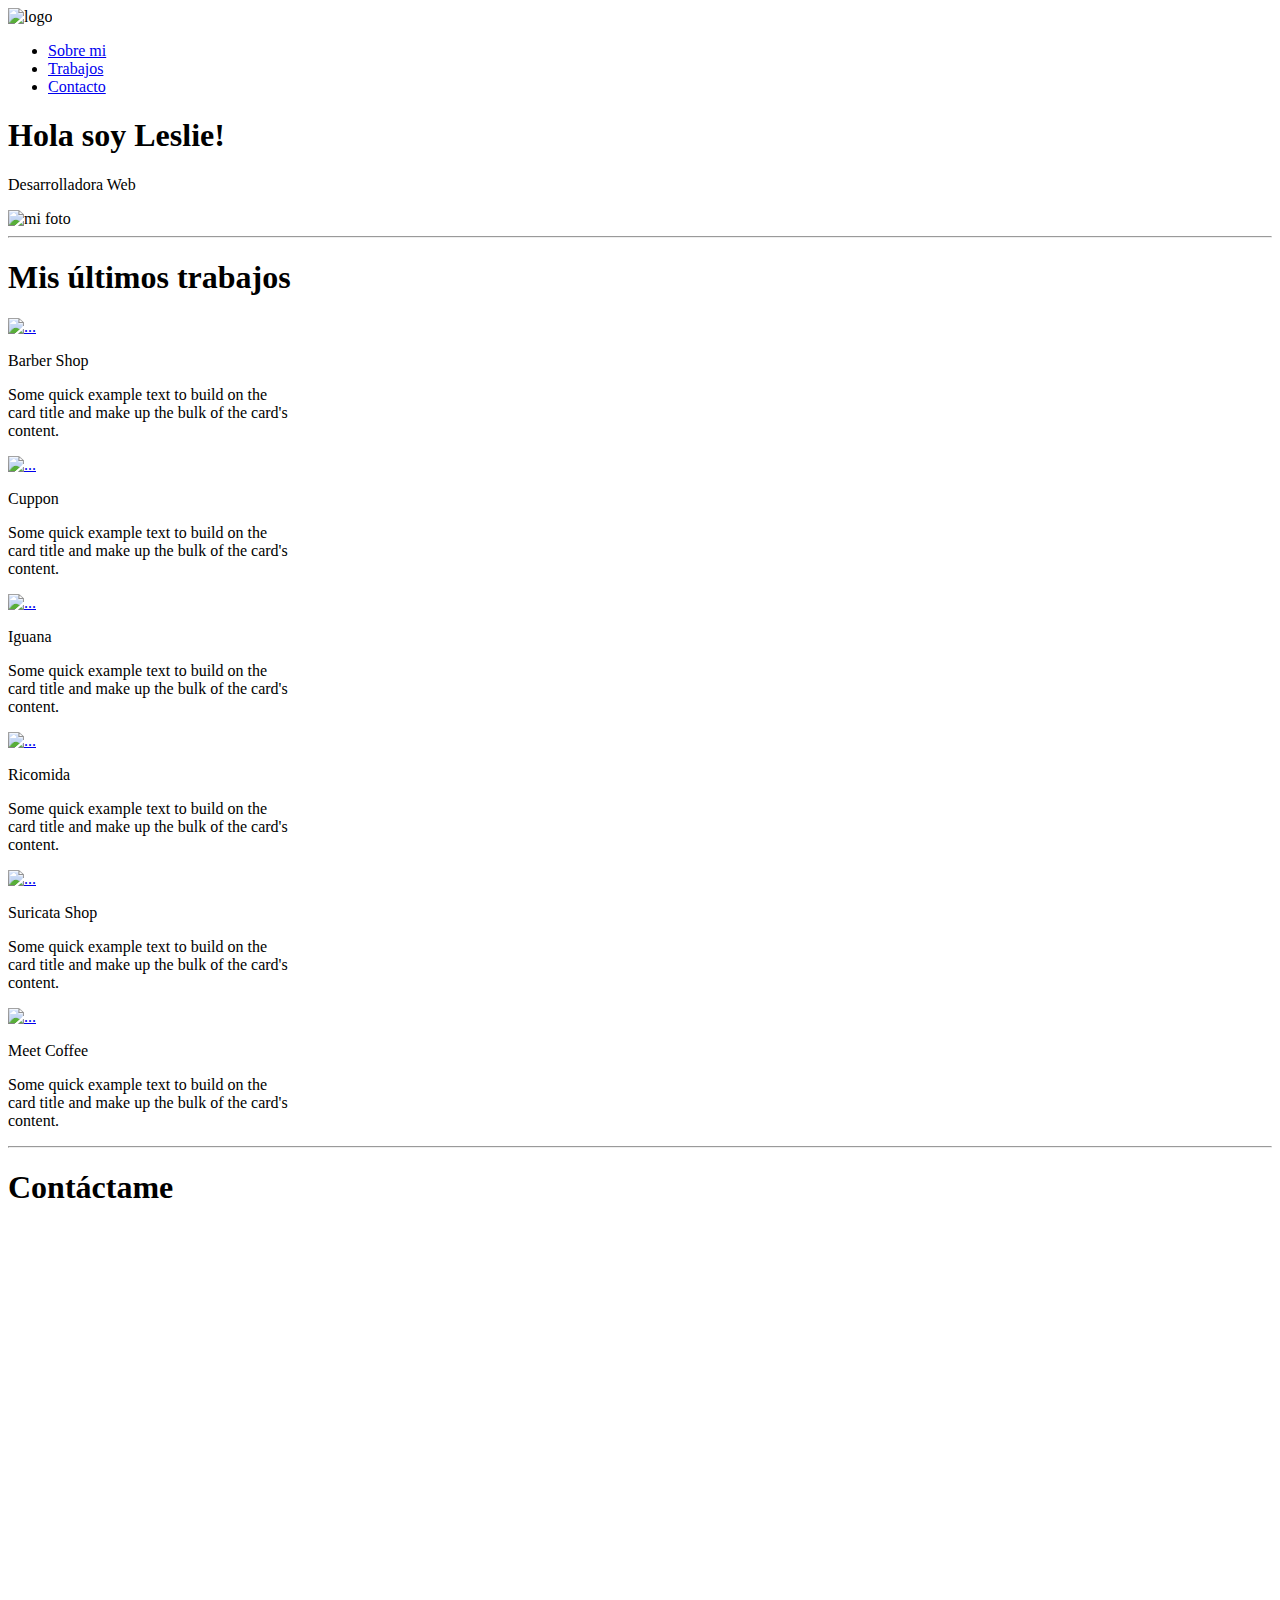
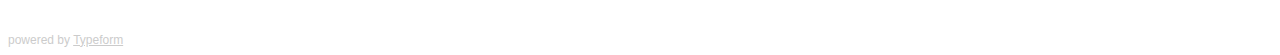
==== Portfolio/index.html @ fbe24cb7 "portfolio project" ====
<!DOCTYPE html>
<html lang="en">
<head>
    <meta charset="UTF-8">
    <meta name="viewport" content="width=device-width, initial-scale=1.0">
    <title>Portfolio</title>
</head>
<body>
    <script src="https://cdn.freecodecamp.org/testable-projects-fcc/v1/bundle.js"></script>
<link rel="stylesheet" href="https://stackpath.bootstrapcdn.com/bootstrap/4.5.0/css/bootstrap.min.css" integrity="sha384-9aIt2nRpC12Uk9gS9baDl411NQApFmC26EwAOH8WgZl5MYYxFfc+NcPb1dKGj7Sk" crossorigin="anonymous">
<link rel="stylesheet" href="https://use.fontawesome.com/releases/v5.6.3/css/all.css" integrity="sha384-UHRtZLI+pbxtHCWp1t77Bi1L4ZtiqrqD80Kn4Z8NTSRyMA2Fd33n5dQ8lWUE00s/" crossorigin="anonymous">


  <!--Navbar-->
    
  <nav id="navbar" class="nav bg-purple">
    <img src="https://github.com/Dereemii/Mi-Portafolio/blob/master/assets/img/logo1.png?raw=true" alt="logo" class="img-fluid" width="120px">
  <ul class="nav-list">
    <li>
      <a href="#welcome-section">Sobre mi</a>
    </li>
    <li>
      <a href="#projects">Trabajos</a>
    </li>
    <li>
      <a href="#contact">Contacto</a>
    </li>
  </ul>
</nav>

  <div class="container bg-salmon">
    <!--Sobre Mi-->
    <section id="welcome-section" class="welcome-section">
  <h1>Hola soy Leslie!</h1>
  <p> Desarrolladora Web</p>
       <img class="img-titulo" src="https://github.com/Dereemii/Mi-Portafolio/blob/master/assets/img/myself.jpg?raw=true" alt="mi foto" width=300px />
    </section>
    <div>
      <hr class="">
    </div>

    <!--Mis ultmimos trabajos-->
    <section id="projects">
    <div class="container bg-salmon ">
      <h1 class="text-center py-5">Mis últimos trabajos</h1>
      <div class="row">
        <div class="col-sm py-4">
          <div class="card" style="width: 18rem;">
            <a href="https://dereemii.github.io/BarberShop/"> <img src="https://github.com/Dereemii/Mi-Portafolio/blob/master/assets/img/barbershop.JPG?raw=true" height="200px" class="card-img-top" alt="..."></a>

            <div class="card-body">
              <p class="project-tile"> Barber Shop </p>
              <p class="card-text">Some quick example text to build on the card title and make up the bulk
                of the card's content.</p>
            </div>
          </div>
        </div>
        <div class="col-sm py-4">
          <div class="card" style="width: 18rem;">
            <a href="https://dereemii.github.io/Cuppon-Page/"><img src="https://github.com/Dereemii/Mi-Portafolio/blob/master/assets/img/cuponpage.jpg?raw=true" height="200px" class="card-img-top" alt="..."></a>
            <div class="card-body">
              <p class="project-tile"> Cuppon </p>
              <p class="card-text">Some quick example text to build on the card title and make up the bulk
                of the card's content.</p>
            </div>
          </div>
        </div>
        <div class="col-sm py-4">
          <div class="card" style="width: 18rem;">
            <a href="https://dereemii.github.io/Iguana-Page/"><img src="https://github.com/Dereemii/Mi-Portafolio/blob/master/assets/img/iguanapage.JPG?raw=true" height="200px" class="card-img-top" alt="..."></a>
            <div class="card-body">
              <p class="project-tile"> Iguana </p>
              <p class="card-text">Some quick example text to build on the card title and make up the bulk
                of the card's content.</p>
            </div>
          </div>
        </div>
      </div>
    </div>
    <div class="container bg-salmon">
      <div class="row">
        <div class="col-sm py-4">
          <div class="card" style="width: 18rem;">
            <a href="https://dereemii.github.io/Ricomida/"> <img src="https://github.com/Dereemii/Mi-Portafolio/blob/master/assets/img/ricomida.jpg?raw=true" height="200px" class="card-img-top" alt="..."></a>
            <div class="card-body">
              <p class="project-tile"> Ricomida </p>
              <p class="card-text">Some quick example text to build on the card title and make up the bulk
                of the card's content.</p>
            </div>
          </div>
        </div>
        <div class="col-sm py-4">
          <div class="card" style="width: 18rem;">
            <a href="https://dereemii.github.io/SuricataPage/"> <img src="https://github.com/Dereemii/Mi-Portafolio/blob/master/assets/img/suricata.jpg?raw=true" height="200px" class="card-img-top" alt="..."></a>

            <div class="card-body">
                                  <p class="project-tile"> Suricata Shop </p>
              <p class="card-text">Some quick example text to build on the card title and make up the bulk
                of the card's content.</p>
            </div>
          </div>
        </div>
        <div class="col-sm py-4">
          <div class="card" style="width: 18rem;">
            <a href="https://dereemii.github.io/Meet-Coffee/"><img src="https://github.com/Dereemii/Mi-Portafolio/blob/master/assets/img/meetcoffee.jpg?raw=true" height="200px" class="card-img-top" alt="..."></a>
            <div class="card-body">
                                  <p class="project-tile"> Meet Coffee </p>
              <p class="card-text">Some quick example text to build on the card title and make up the bulk
                of the card's content.</p>
            </div>
          </div>
        </div>
      </div>
    </div>
    </section>
    <div>
      <hr class="">
    </div>

    <!--Contacto Typeform-->
    <section class="py-5" id="contactame">
      <div class="container-fluid contacto-fondo">
        <div class="row">
          <div class="col-md-12 text-center">
            <h1 class="font-weight-bold">Contáctame</h1>
          </div>
          <div class="typeform-widget" data-url="https://form.typeform.com/to/ZW6PyfU6" style="width: 100%; height: 400px;"></div>
          <script>
            (function() {
              var qs, js, q, s, d = document,
                gi = d.getElementById,
                ce = d.createElement,
                gt = d.getElementsByTagName,
                id = "typef_orm",
                b = "https://embed.typeform.com/";
              if (!gi.call(d, id)) {
                js = ce.call(d, "script");
                js.id = id;
                js.src = b + "embed.js";
                q = gt.call(d, "script")[0];
                q.parentNode.insertBefore(js, q)
              }
            })()
          </script>
          <div style="font-family: Sans-Serif;font-size: 12px;color: #999;opacity: 0.5; padding-top: 5px;">
            powered by <a href="https://admin.typeform.com/signup?utm_campaign=ZW6PyfU6&utm_source=typeform.com-01EE8QB0W80M2DZ5VZQTHCH6X5-free&utm_medium=typeform&utm_content=typeform-embedded-poweredbytypeform&utm_term=EN" style="color: #999" target="_blank">Typeform</a> </div>
        </div>
      </div>
    </section>
 

  <!--Footer-->

  <footer class="bg-purple py-4 text-center">
    <div class="iconos d-inline px-3"><a class="text-white"  id="profile-link" href="https://github.com/Dereemii" target="_blank"><i data-toggle="tooltip" data-placement="bottom" title="Github" class=" fab fa-github-alt"></i></a>
    </div>
    <div class="iconos d-inline px-3"><a class="text-white" href="https://www.linkedin.com/in/leslie-herrera-miranda-99364a40/"><i data-toggle="tooltip" data-placement="bottom" title="LinkedIN" class="fab fa-linkedin"></i></a></div>
    <div class="iconos d-inline px-3"><a class="text-white " href=""><i data-toggle="tooltip" data-placement="bottom" title="Correo" class="far fa-envelope"></i></a></div>
  </footer>

  <script src="http://code.jquery.com/jquery-3.5.1.min.js" integrity="sha256-9/aliU8dGd2tb6OSsuzixeV4y/faTqgFtohetphbbj0=" crossorigin="anonymous"></script>
  <script src="https://cdn.jsdelivr.net/npm/popper.js@1.16.0/dist/umd/popper.min.js" integrity="sha384-Q6E9RHvbIyZFJoft+2mJbHaEWldlvI9IOYy5n3zV9zzTtmI3UksdQRVvoxMfooAo" crossorigin="anonymous"></script>
  <script src="https://stackpath.bootstrapcdn.com/bootstrap/4.5.0/js/bootstrap.min.js" integrity="sha384-OgVRvuATP1z7JjHLkuOU7Xw704+h835Lr+6QL9UvYjZE3Ipu6Tp75j7Bh/kR0JKI" crossorigin="anonymous"></script>
</body>
</html>
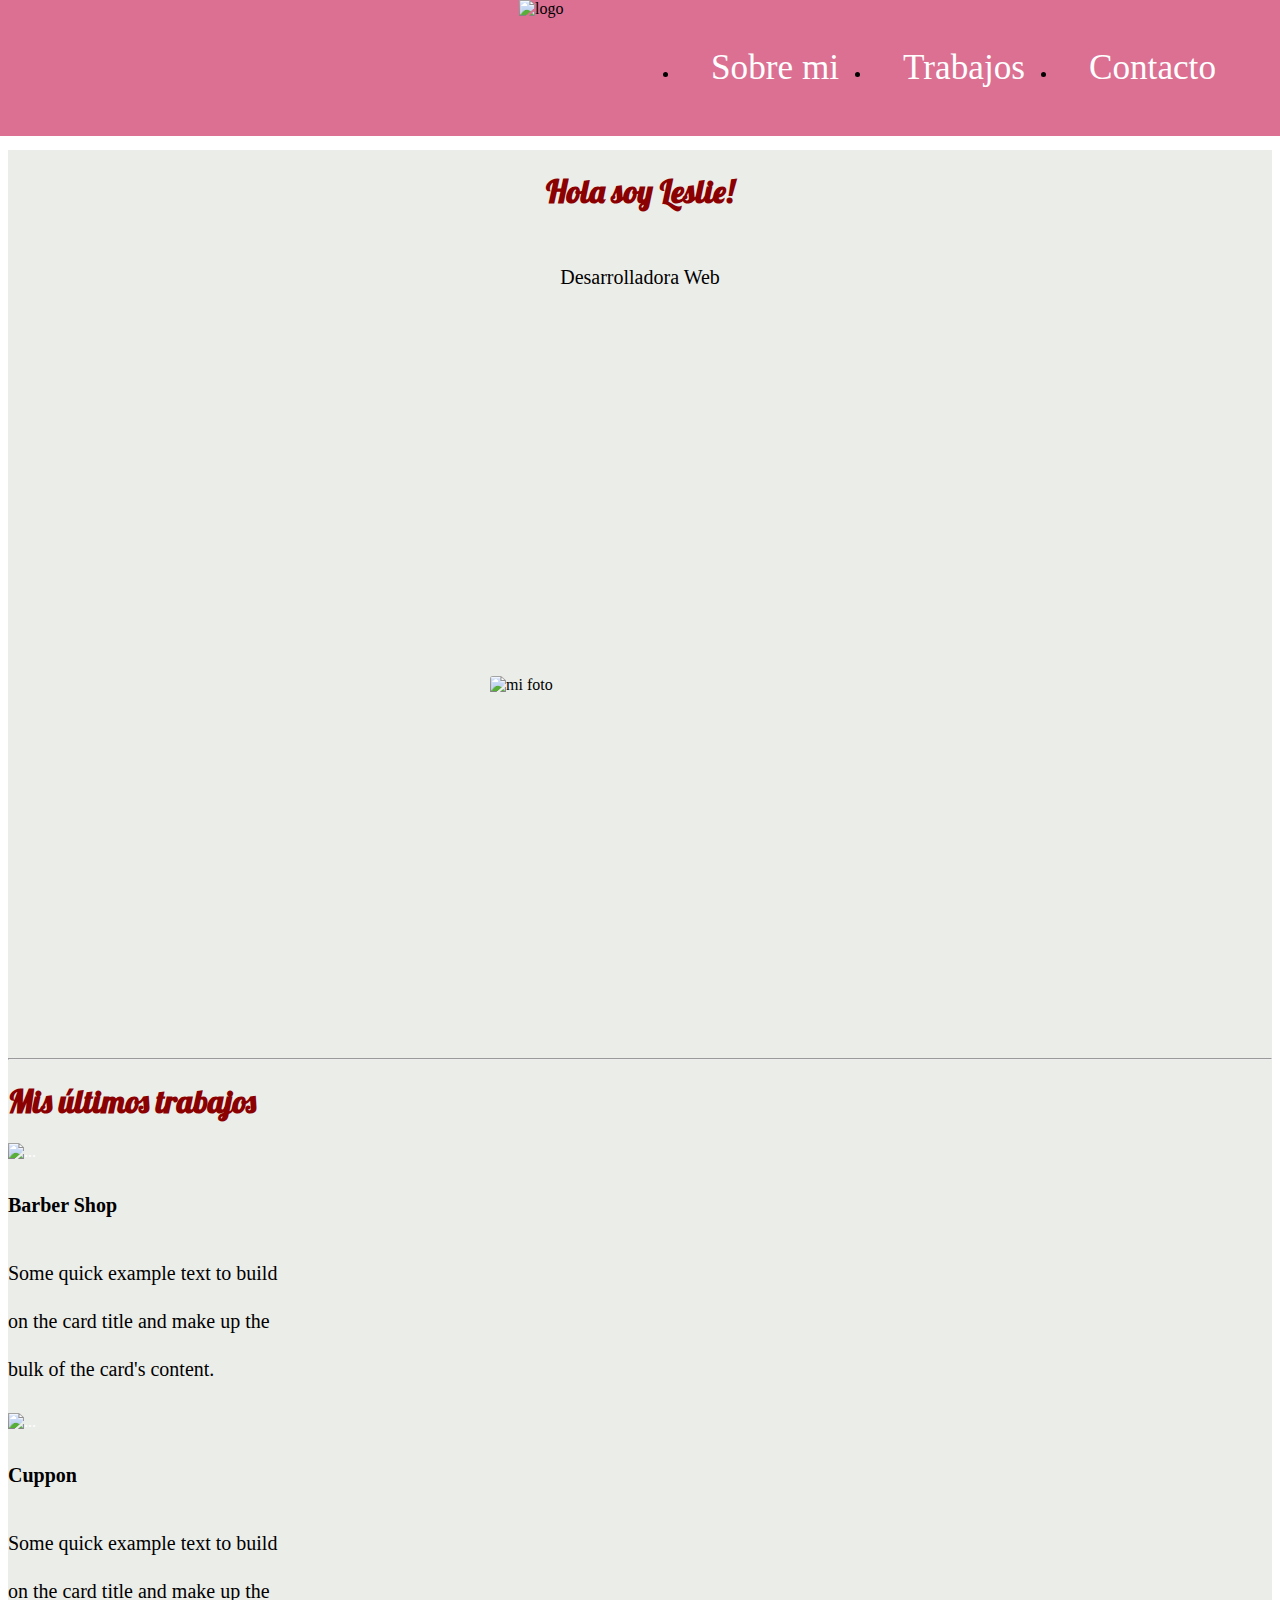
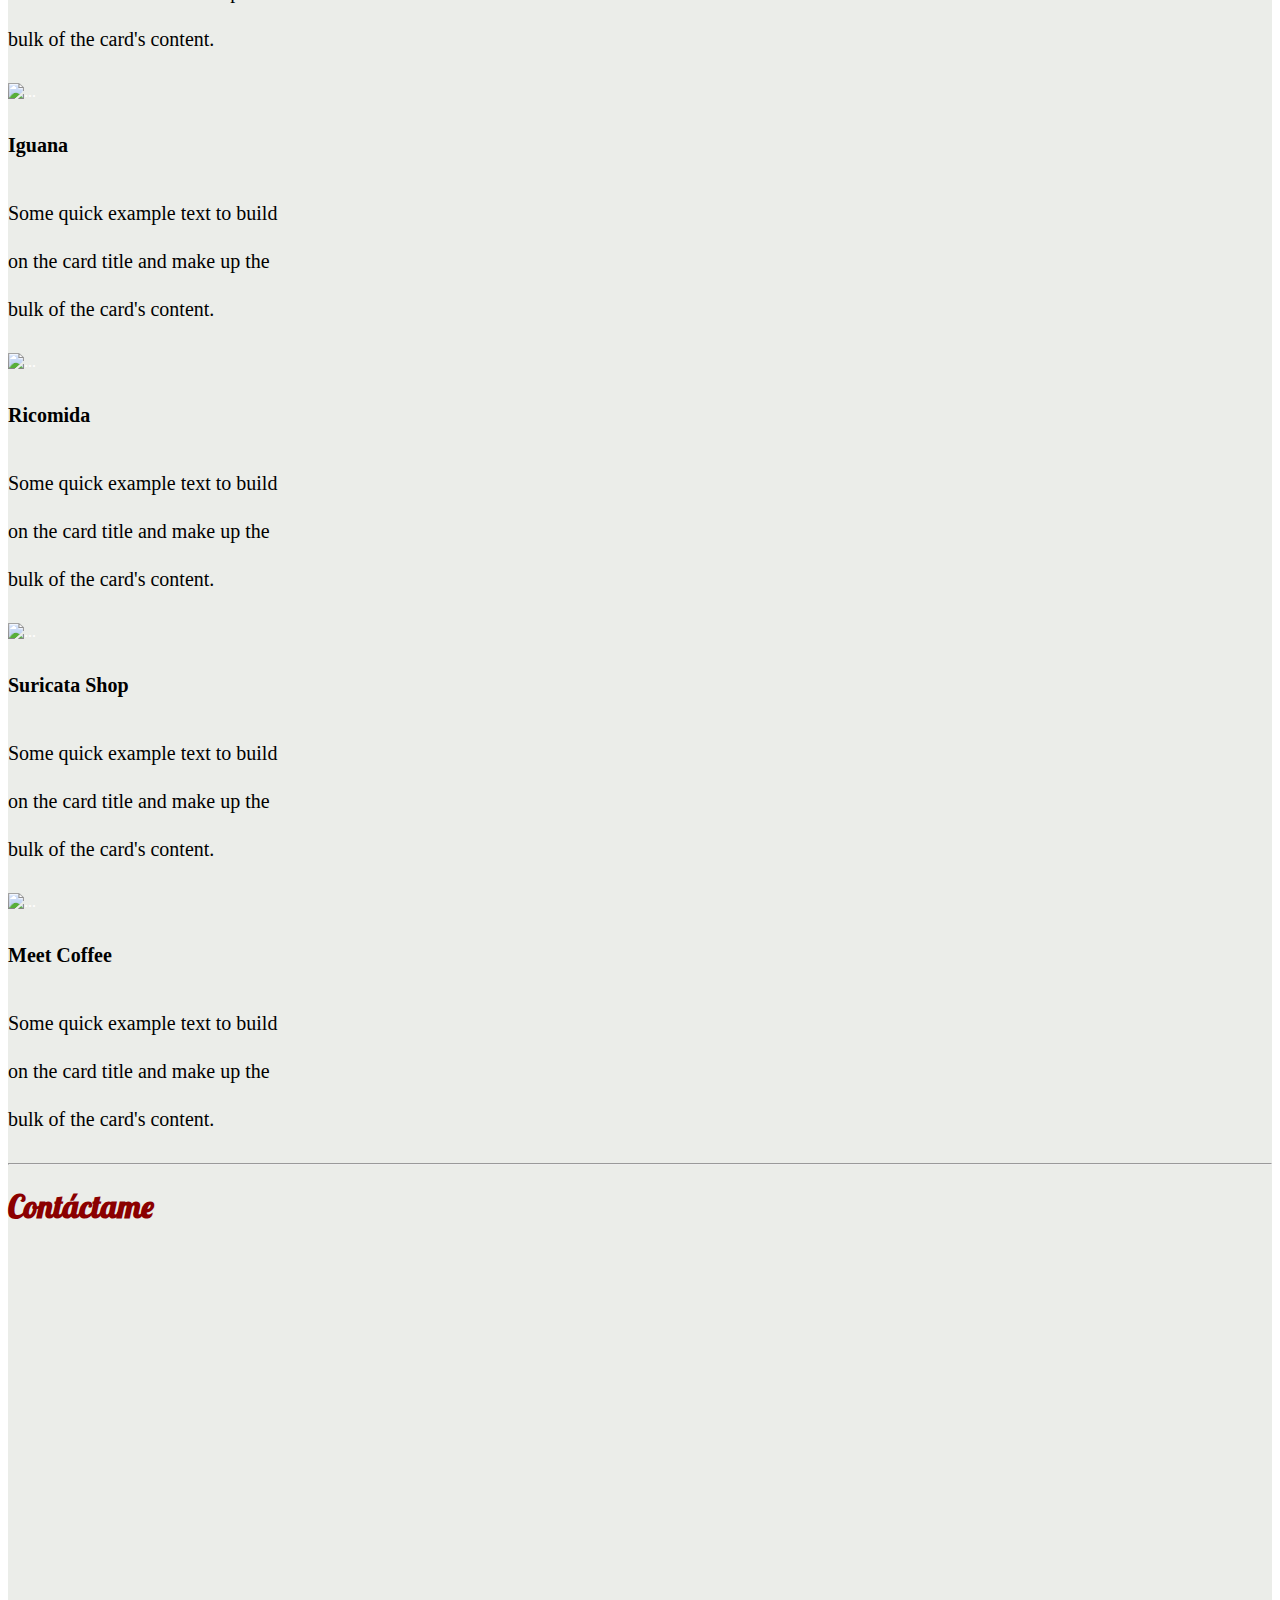
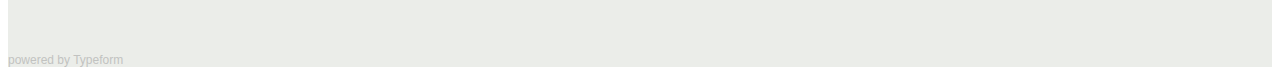
==== commit d46f9d69: "adding styles portfolio" ====
--- a/Portfolio/index.html
+++ b/Portfolio/index.html
@@ -3,6 +3,7 @@
 <head>
     <meta charset="UTF-8">
     <meta name="viewport" content="width=device-width, initial-scale=1.0">
+    <link rel="stylesheet" href="/Portfolio/styles.css">
     <title>Portfolio</title>
 </head>
 <body>
--- a/Portfolio/styles.css
+++ b/Portfolio/styles.css
@@ -0,0 +1,95 @@
+@import url('https://fonts.googleapis.com/css2?family=Lobster&display=swap');
+
+.bg-purple{
+    background-color: palevioletred
+}
+.iconos{
+    font-size: 3rem;
+}
+
+a {
+    text-decoration: none;
+    color: white;
+}
+
+h1{
+    font-family: 'Lobster', cursive;
+    color: darkred
+}
+
+.titulo{
+    font-family: 'Lobster', cursive;
+    font-size: 40px;
+    font-weight: 800;
+}
+
+.img-titulo{
+  border-radius: 3px;
+  margin: auto;
+}
+
+#contacto{
+    margin: auto;
+    text-align: center;
+}
+
+
+.bg-salmon{
+    background-color:#EBEDE9;
+
+}
+
+p{
+    line-height: 3rem;
+    font-size: 20px;
+}
+
+div .nav-item{
+    font-size: 20px;
+}
+
+.project-tile{
+  font-weight: bold;
+}
+
+.nav {
+  display: flex;
+  justify-content: flex-end;
+  position: fixed;
+  top: 0;
+  left: 0;
+  width: 100%;
+  z-index: 10;
+}
+
+.nav-list {
+  display: flex;
+  margin-right: 2rem;
+}
+
+@media (max-width: 28.75em) {
+  .nav {
+    justify-content: center;
+  }
+
+  .nav-list {
+    margin: 0 1rem;
+  }
+}
+
+.nav-list a {
+  display: block;
+  font-size: 2.2rem;
+  padding: 2rem;
+}
+
+.welcome-section {
+  display: flex;
+  flex-direction: column;
+  justify-content: center;
+  align-items: center;
+  width: 100%;
+  height: 100vh;
+  margin-top: 150px;
+}
+
